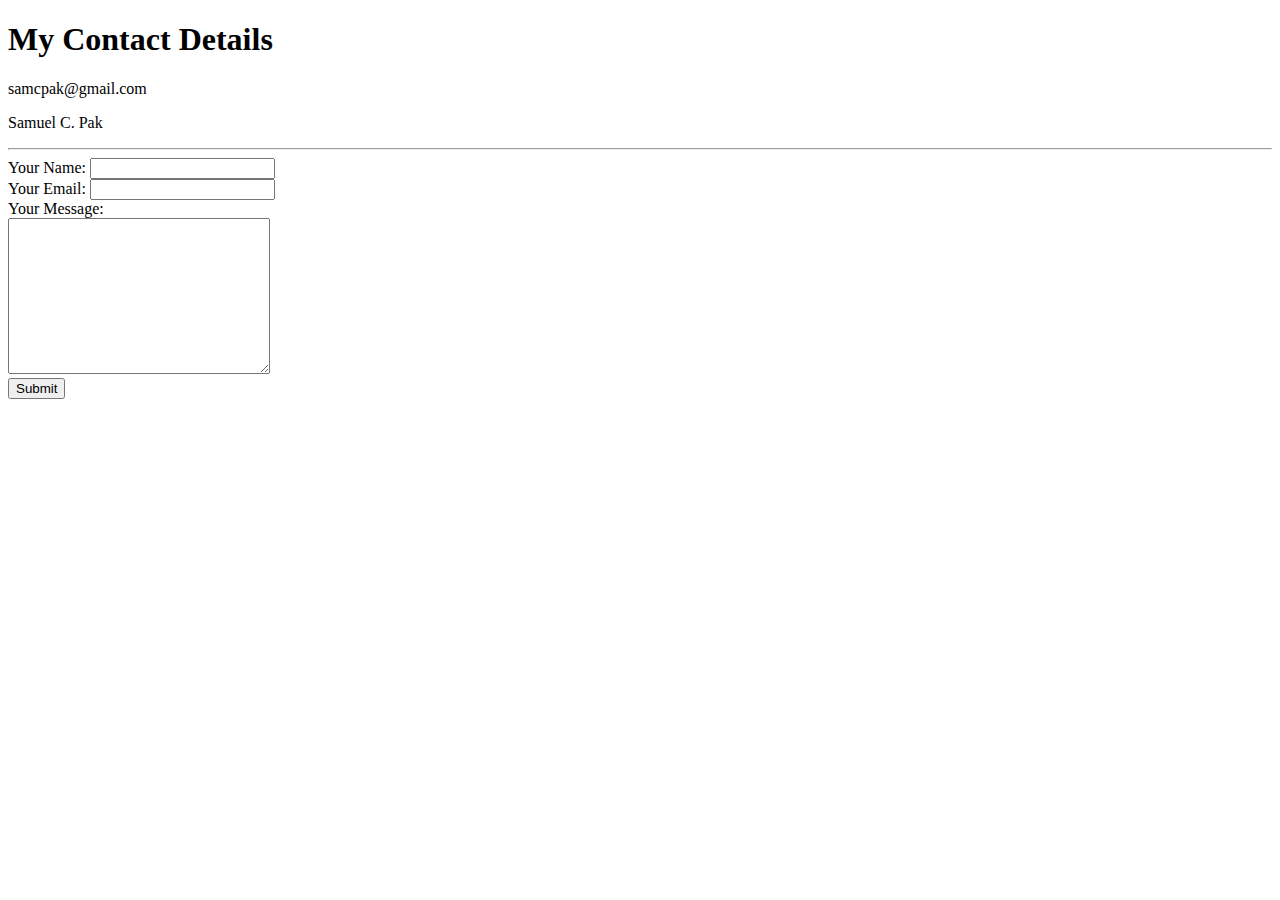
==== contact-me.html @ 9a153a97 "Add initial cv website files" ====
<!DOCTYPE html>
<html lang="en" dir="ltr">
    <head>
        <meta charset="utf-8">
        <title>Contact Me</title>
    </head>
    <body>
        <h1>My Contact Details</h1>
        <p>samcpak@gmail.com</p>
        <p>Samuel C. Pak</p>
        <hr>
        <form class="" action="mailto:samcpak@gmail.com" method="post" enctype="text/plain">
            <label> Your Name:</label>
            <input type="text" name="yourName" value=""><br>
            <label>Your Email:</label>
            <input type="email" name="yourEmail" value=""><br>
            <label>Your Message:</label><br>
            <textarea name="Message" rows="10" cols="30"></textarea><br>
            <input type="submit" value="Submit"><br>
        </form>
    </body>
</html>
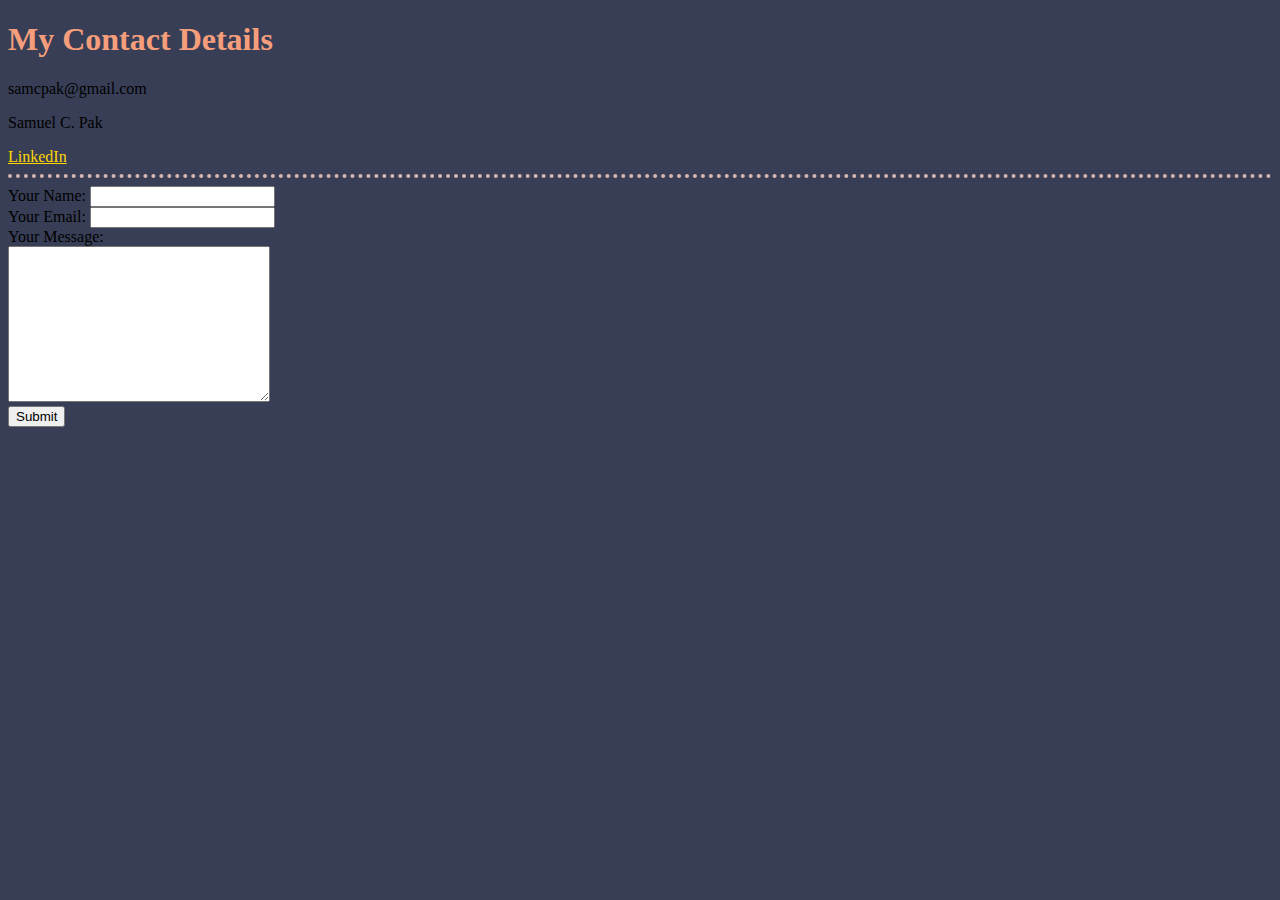
==== commit f2ea305b: "Create LinkedIn link" ====
--- a/contact-me.html
+++ b/contact-me.html
@@ -3,11 +3,13 @@
     <head>
         <meta charset="utf-8">
         <title>Contact Me</title>
+        <link rel="stylesheet" href="css/styles.css">
     </head>
     <body>
         <h1>My Contact Details</h1>
         <p>samcpak@gmail.com</p>
         <p>Samuel C. Pak</p>
+        <a href="https://www.linkedin.com/in/samuelcpak/">LinkedIn</a>
         <hr>
         <form class="" action="mailto:samcpak@gmail.com" method="post" enctype="text/plain">
             <label> Your Name:</label>
--- a/css/styles.css
+++ b/css/styles.css
@@ -0,0 +1,54 @@
+/*****************************TAG SELECTORS************************************/
+body {
+    background-color: #383e56;
+}
+
+hr {
+    border-color:#d4b5b0;
+    border-style: none;
+    border-top-style:dotted;
+    /* border-width:0px; */
+    /* border-top-style: dotted; */
+    border-width: 4px;
+}
+
+a {
+    color: gold;
+}
+
+a:hover {
+    color: brown;
+}
+
+h1 {
+    color: #f69e7b;
+}
+
+h3 {
+        color: #eedad1;
+}
+
+li {
+    color: #d4b5b0;
+}
+
+td {
+    color: #d4b5b0;
+}
+
+th {
+    color: #d4b5b0
+}
+
+/****************************CLASS SELECTORS***********************************/
+.bacon {
+    background-color: green;
+}
+.broccoli {
+    background-color: red;
+}
+
+/****************************ID SELECTORS***********************************/
+/* #profile_pic {
+    border-radius: 50px;
+} */
